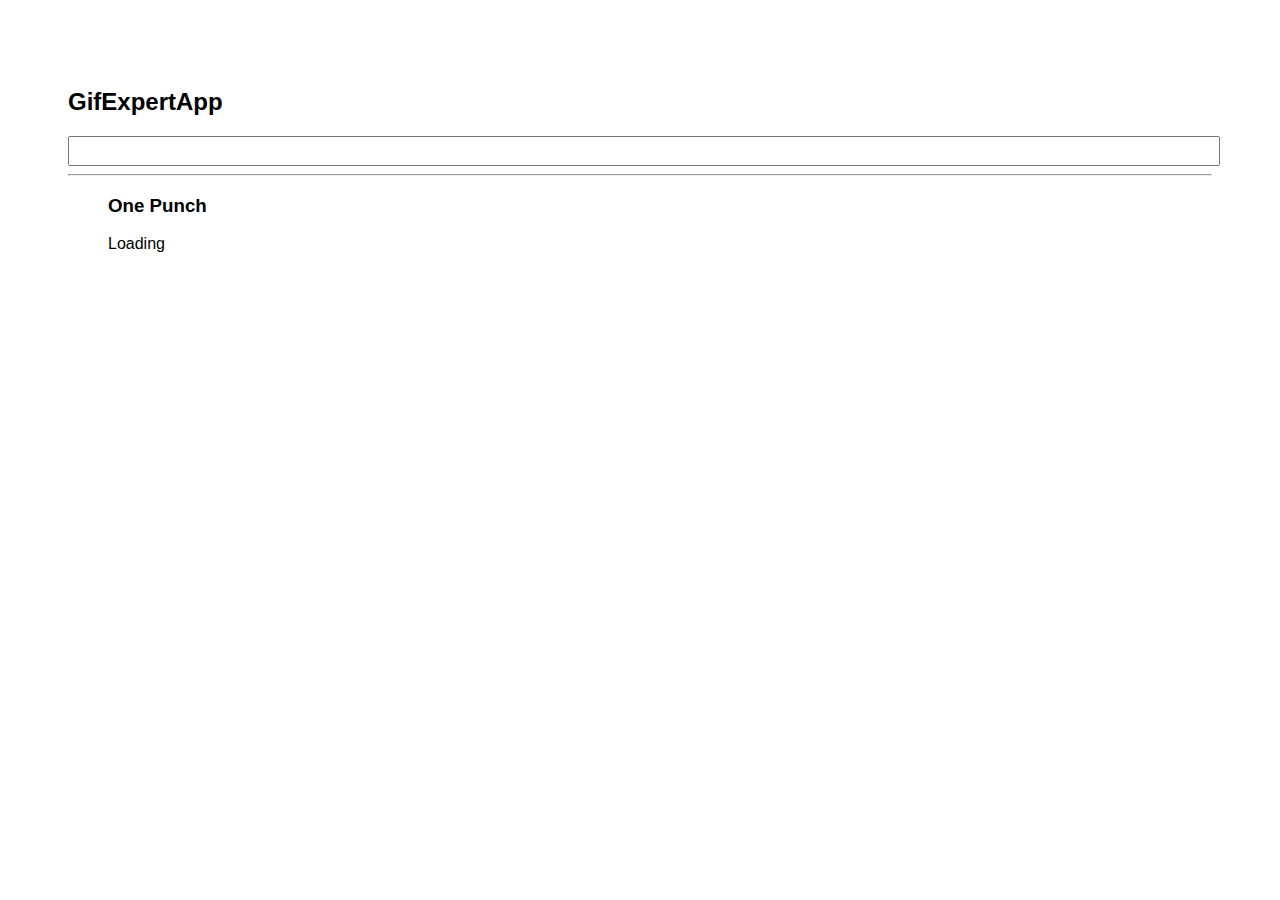
==== docs/index.html @ 9000ba25 "rutas" ====
<!doctype html>
<html lang="en">

<head>
    <meta charset="utf-8" />
    <link rel="icon" href="./favicon.ico" />
    <meta name="viewport" content="width=device-width,initial-scale=1" />
    <meta name="theme-color" content="#000000" />
    <meta name="description" content="Web site created using create-react-app" />
    <link rel="apple-touch-icon" href="./logo192.png" />
    <link rel="manifest" href="manifest.json" />
    <link rel="stylesheet" href="https://cdnjs.cloudflare.com/ajax/libs/animate.css/4.0.0/animate.min.css" />
    <title>GitExpertApp</title>
    <link href="./static/css/main.7575dde5.chunk.css" rel="stylesheet">
</head>

<body><noscript>You need to enable JavaScript to run this app.</noscript>
    <div id="root"></div>
    <script>
        ! function(e) {
            function r(r) {
                for (var n, p, f = r[0], i = r[1], l = r[2], c = 0, s = []; c < f.length; c++) p = f[c], Object.prototype.hasOwnProperty.call(o, p) && o[p] && s.push(o[p][0]), o[p] = 0;
                for (n in i) Object.prototype.hasOwnProperty.call(i, n) && (e[n] = i[n]);
                for (a && a(r); s.length;) s.shift()();
                return u.push.apply(u, l || []), t()
            }

            function t() {
                for (var e, r = 0; r < u.length; r++) {
                    for (var t = u[r], n = !0, f = 1; f < t.length; f++) {
                        var i = t[f];
                        0 !== o[i] && (n = !1)
                    }
                    n && (u.splice(r--, 1), e = p(p.s = t[0]))
                }
                return e
            }
            var n = {},
                o = {
                    1: 0
                },
                u = [];

            function p(r) {
                if (n[r]) return n[r].exports;
                var t = n[r] = {
                    i: r,
                    l: !1,
                    exports: {}
                };
                return e[r].call(t.exports, t, t.exports, p), t.l = !0, t.exports
            }
            p.m = e, p.c = n, p.d = function(e, r, t) {
                p.o(e, r) || Object.defineProperty(e, r, {
                    enumerable: !0,
                    get: t
                })
            }, p.r = function(e) {
                "undefined" != typeof Symbol && Symbol.toStringTag && Object.defineProperty(e, Symbol.toStringTag, {
                    value: "Module"
                }), Object.defineProperty(e, "__esModule", {
                    value: !0
                })
            }, p.t = function(e, r) {
                if (1 & r && (e = p(e)), 8 & r) return e;
                if (4 & r && "object" == typeof e && e && e.__esModule) return e;
                var t = Object.create(null);
                if (p.r(t), Object.defineProperty(t, "default", {
                        enumerable: !0,
                        value: e
                    }), 2 & r && "string" != typeof e)
                    for (var n in e) p.d(t, n, function(r) {
                        return e[r]
                    }.bind(null, n));
                return t
            }, p.n = function(e) {
                var r = e && e.__esModule ? function() {
                    return e.default
                } : function() {
                    return e
                };
                return p.d(r, "a", r), r
            }, p.o = function(e, r) {
                return Object.prototype.hasOwnProperty.call(e, r)
            }, p.p = "/";
            var f = this["webpackJsonpgif-expert-app"] = this["webpackJsonpgif-expert-app"] || [],
                i = f.push.bind(f);
            f.push = r, f = f.slice();
            for (var l = 0; l < f.length; l++) r(f[l]);
            var a = i;
            t()
        }([])
    </script>
    <script src="./static/js/2.8249eaeb.chunk.js"></script>
    <script src="./static/js/main.882150a7.chunk.js"></script>
</body>

</html>
---- docs/static/css/main.7575dde5.chunk.css ----
*{font-family:Helvetica,Arial,sans-serif}body{padding:60px}input{width:100%;font-size:1.3rem;color:grey}.card-grid{display:flex;flex-direction:row;flex-wrap:wrap}.card{align-content:center;border:1px solid grey;border-radius:6px;overflow:hidden;margin-bottom:10px;margin-top:10px}.card p{padding:5px;text-align:center}.card img{max-width:170px}
/*# sourceMappingURL=main.7575dde5.chunk.css.map */
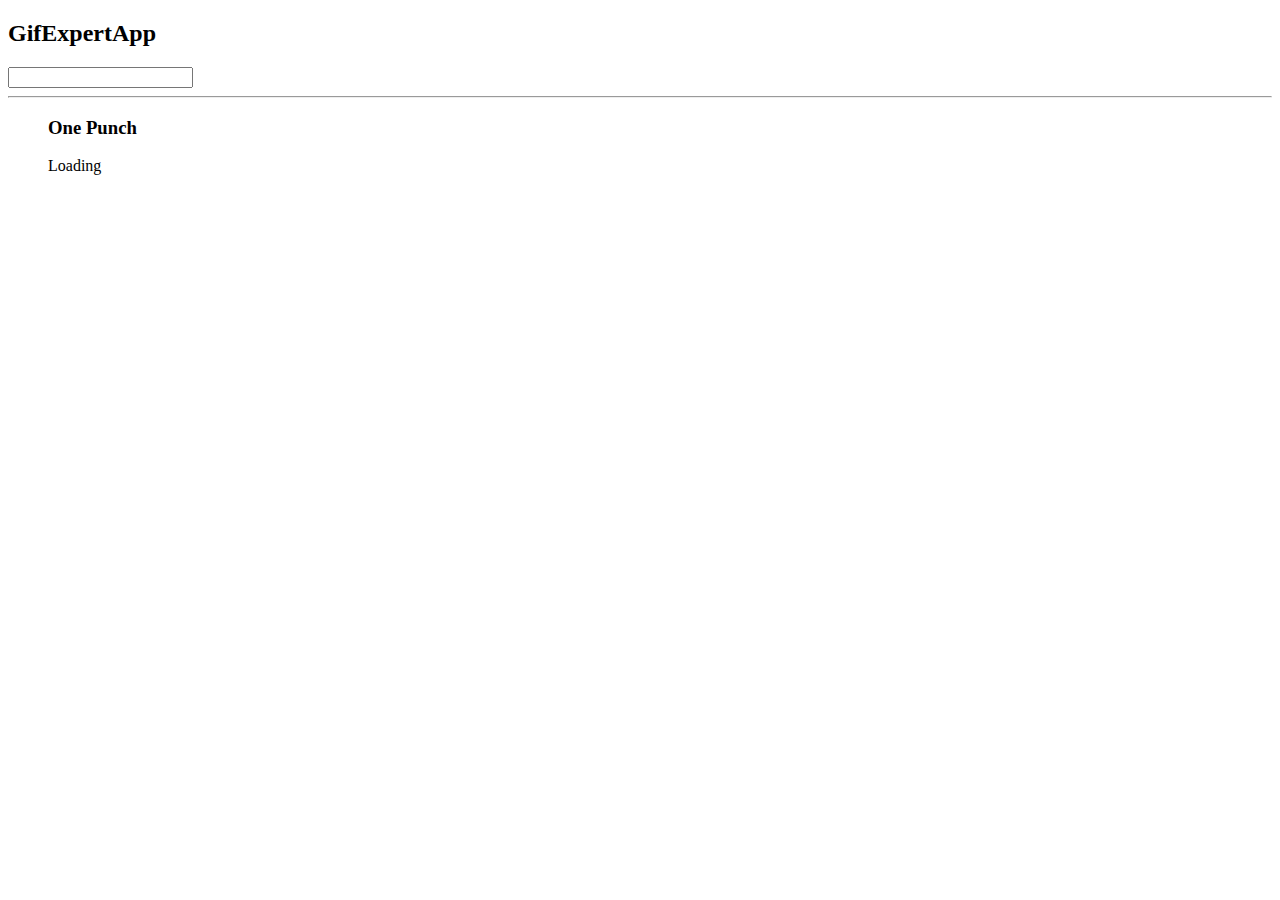
==== commit 3e1d1850: "rutas" ====
--- a/docs/index.html
+++ b/docs/index.html
@@ -8,10 +8,11 @@
     <meta name="theme-color" content="#000000" />
     <meta name="description" content="Web site created using create-react-app" />
     <link rel="apple-touch-icon" href="./logo192.png" />
-    <link rel="manifest" href="manifest.json" />
+
+    <link rel="manifest" href="/manifest.json" />
     <link rel="stylesheet" href="https://cdnjs.cloudflare.com/ajax/libs/animate.css/4.0.0/animate.min.css" />
     <title>GitExpertApp</title>
-    <link href="./static/css/main.7575dde5.chunk.css" rel="stylesheet">
+    <link href="/static/css/main.7575dde5.chunk.css" rel="stylesheet">
 </head>
 
 <body><noscript>You need to enable JavaScript to run this app.</noscript>
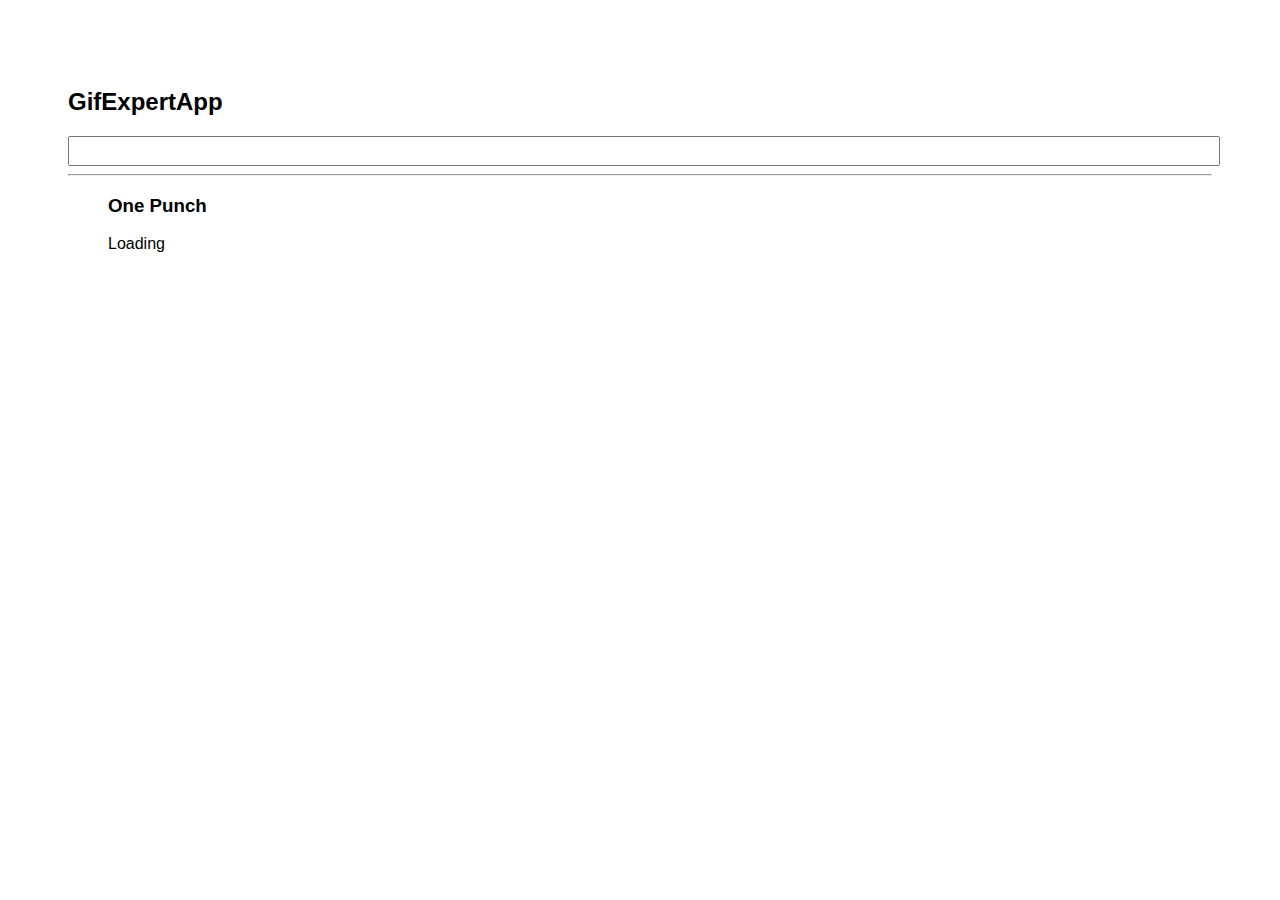
==== commit 1f9527a7: "rutas" ====
--- a/docs/index.html
+++ b/docs/index.html
@@ -12,7 +12,7 @@
     <link rel="manifest" href="/manifest.json" />
     <link rel="stylesheet" href="https://cdnjs.cloudflare.com/ajax/libs/animate.css/4.0.0/animate.min.css" />
     <title>GitExpertApp</title>
-    <link href="/static/css/main.7575dde5.chunk.css" rel="stylesheet">
+    <link href="./static/css/main.7575dde5.chunk.css" rel="stylesheet">
 </head>
 
 <body><noscript>You need to enable JavaScript to run this app.</noscript>
--- a/docs/static/css/main.7575dde5.chunk.css
+++ b/docs/static/css/main.7575dde5.chunk.css
@@ -0,0 +1,2 @@
+*{font-family:Helvetica,Arial,sans-serif}body{padding:60px}input{width:100%;font-size:1.3rem;color:grey}.card-grid{display:flex;flex-direction:row;flex-wrap:wrap}.card{align-content:center;border:1px solid grey;border-radius:6px;overflow:hidden;margin-bottom:10px;margin-top:10px}.card p{padding:5px;text-align:center}.card img{max-width:170px}
+/*# sourceMappingURL=main.7575dde5.chunk.css.map */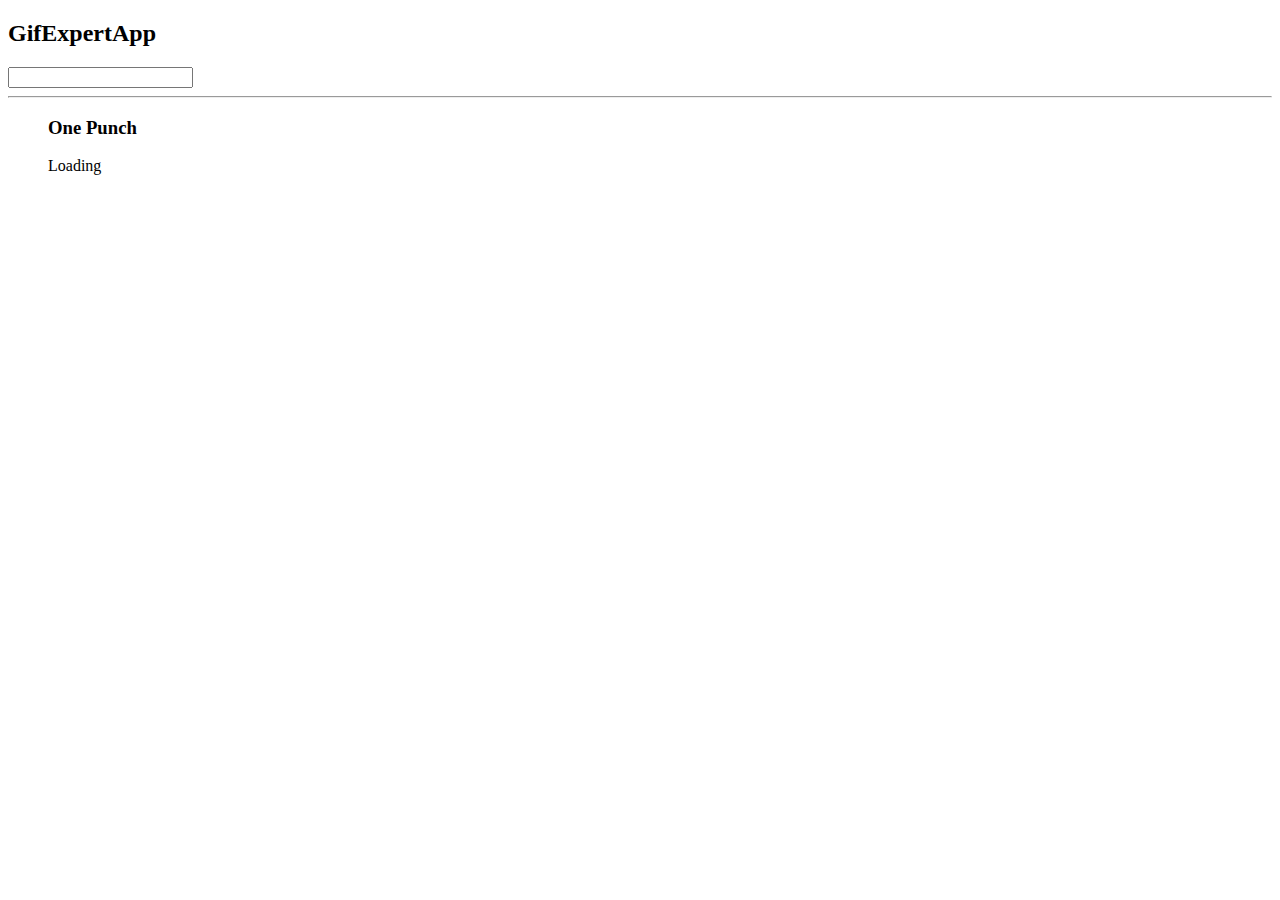
==== commit f32856da: "rutas" ====
--- a/docs/index.html
+++ b/docs/index.html
@@ -12,7 +12,7 @@
     <link rel="manifest" href="/manifest.json" />
     <link rel="stylesheet" href="https://cdnjs.cloudflare.com/ajax/libs/animate.css/4.0.0/animate.min.css" />
     <title>GitExpertApp</title>
-    <link href="./static/css/main.7575dde5.chunk.css" rel="stylesheet">
+    <link href="static/css/main.7575dde5.chunk.css" />
 </head>
 
 <body><noscript>You need to enable JavaScript to run this app.</noscript>
